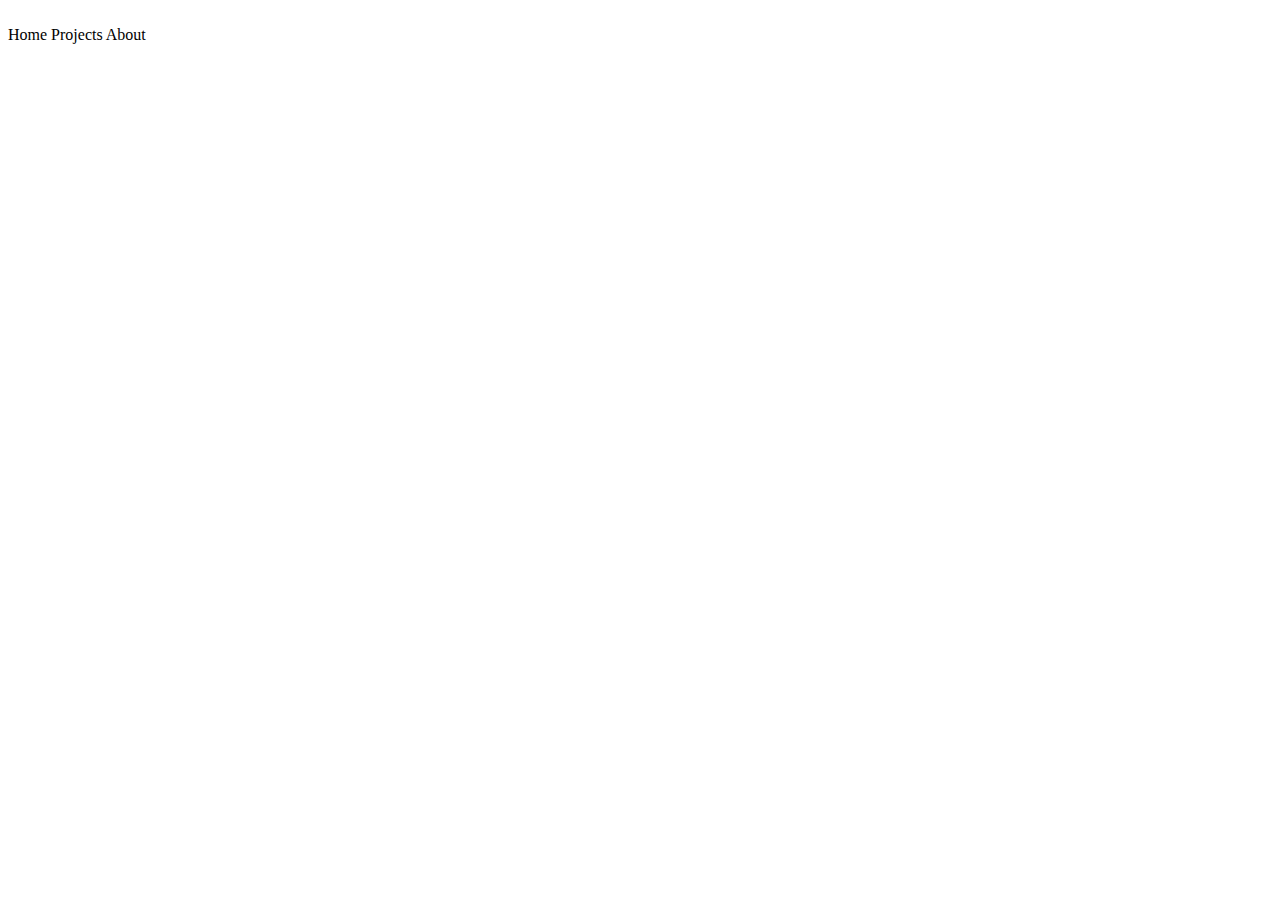
==== about.html @ 9509e0e9 "first commit" ====
<!DOCTYPE html>
<html lang="en">

<head>
    <meta charset="UTF-8">
    <meta http-equiv="X-UA-Compatible" content="IE=edge">
    <meta name="viewport" content="width=device-width, initial-scale=1.0">
    <title>Document</title>
    <link rel="stylesheet" href="menu.css">
</head>

<body>
    <header>
        <nav>
            <div class="logo hoverables"><img src="logo.png" alt=""></div>

            <div class="menu-icon">
                <span class="menu-icon-line menu-icon-line-left"></span>
                <span class="menu-icon-line"></span>
                <span class="menu-icon-line menu-icon-line-right"></span>
            </div>

            <div class="nav">
                <div class="nav-content">
                    <div class="nav-list">
                        <a class="nav-list-item"><span>Home</span></a>
                        <a class="nav-list-item"><span>Projects</span></a>
                        <a class="nav-list-item"><span>About</span></a>
                    </div>
                </div>
            </div>
        </nav>
    </header>


    <script src="script.js"></script>
</body>

</html>
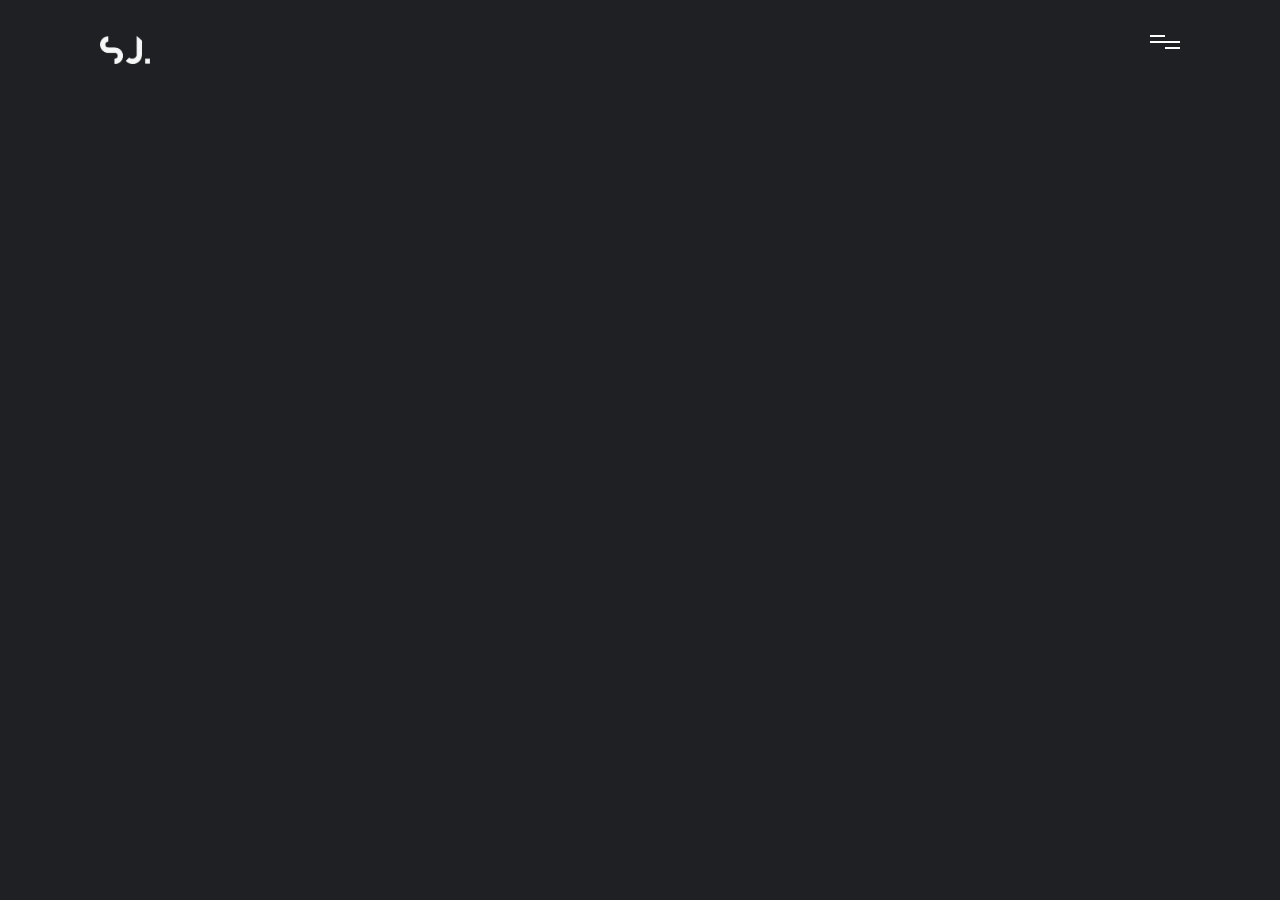
==== commit 0cccae38: "changed CSS and JS" ====
--- a/about.html
+++ b/about.html
@@ -6,13 +6,13 @@
     <meta http-equiv="X-UA-Compatible" content="IE=edge">
     <meta name="viewport" content="width=device-width, initial-scale=1.0">
     <title>Document</title>
-    <link rel="stylesheet" href="menu.css">
+    <link rel="stylesheet" href="css/menu.css">
 </head>
 
 <body>
     <header>
         <nav>
-            <div class="logo hoverables"><img src="logo.png" alt=""></div>
+            <div class="logo hoverables"><img src="assets/logo.png" alt=""></div>
 
             <div class="menu-icon">
                 <span class="menu-icon-line menu-icon-line-left"></span>
@@ -33,7 +33,7 @@
     </header>
 
 
-    <script src="script.js"></script>
+    <script src="js/script.js"></script>
 </body>
 
 </html>--- a/css/menu.css
+++ b/css/menu.css
@@ -0,0 +1,156 @@
+body {
+    background-color: #1e2023;
+    margin: 0;
+    padding: 0;
+}
+
+nav {
+    display: flex;
+    justify-content: space-between;
+    align-items: center;
+    padding: 0px 100px;
+    height: 100px;
+}
+
+.logo {
+    width: 100px;
+    height: 100px;
+    display: flex;
+    justify-content: start;
+    align-items: center;
+}
+
+.logo img {
+    width: 50%;
+}
+
+.menu-icon {
+    height: 30px;
+    width: 30px;
+    z-index: 2;
+    left: 50px;
+    top: 30px;
+    cursor: pointer;
+}
+
+.menu-icon-line {
+    height: 2px;
+    width: 30px;
+    display: block;
+    background-color: #fff;
+    margin-bottom: 4px;
+    transition: transform 0.2s ease, background-color 0.5s ease;
+}
+
+.menu-icon-line-left {
+    width: 15px;
+}
+
+.menu-icon-line-right {
+    width: 15px;
+    float: right;
+}
+
+.nav {
+    position: fixed;
+    z-index: 1;
+    top: 0;
+    left: 0;
+}
+
+.nav:before,
+.nav:after {
+    content: "";
+    position: fixed;
+    width: 100vw;
+    height: 100vh;
+    background: rgba(234, 234, 234, .2);
+    z-index: -1;
+    transition: transform cubic-bezier(0.77, 0, 0.175, 1) 0.8s;
+    transform: translateX(0%) translateY(-100%);
+}
+
+.nav:after {
+    background: rgba(255, 255, 255, 1);
+    transition-delay: 0s;
+}
+
+.nav:before {
+    transition-delay: 0.1s;
+}
+
+.nav-content {
+    position: fixed;
+    top: 50%;
+    transform: translate(0%, -50%);
+    width: 100%;
+    text-align: center;
+    font-size: calc(2vw + 10px);
+    font-weight: 200;
+    cursor: pointer;
+}
+
+.nav-list-item {
+    display: flex;
+    justify-content: start;
+    align-items: center;
+    transition-delay: 0.8s;
+    opacity: 0;
+    font-size: 3em;
+    font-weight: 900;
+    text-transform: uppercase;
+    transform: translate(0%, 100%);
+    transition: opacity 0.2s ease, transform 0.3s ease;
+}
+
+.nav-active .menu-icon-line {
+    background-color: #000;
+    transform: translateX(0px) rotate(-45deg);
+}
+
+.nav-active .menu-icon-line-left {
+    transform: translateX(1px) rotate(45deg);
+}
+
+.nav-active .menu-icon-line-right {
+    transform: translateX(-2px) rotate(45deg);
+}
+
+.nav-active .nav {
+    visibility: visible;
+}
+
+.nav-active .nav:before,
+.nav-active .nav:after {
+    transform: translateX(0%) translateY(0%);
+}
+
+.nav-active .nav:after {
+    transition-delay: 0.1s;
+}
+
+.nav-active .nav:before {
+    transition-delay: 0s;
+}
+
+.nav-active .nav-list-item {
+    opacity: 1;
+    transform: translateX(0%);
+    transition: opacity 0.3s ease, transform 0.3s ease, color 0.3s ease;
+}
+
+.nav-active .nav-list-item:nth-child(0) {
+    transition-delay: 0.5s;
+}
+
+.nav-active .nav-list-item:nth-child(1) {
+    transition-delay: 0.6s;
+}
+
+.nav-active .nav-list-item:nth-child(2) {
+    transition-delay: 0.7s;
+}
+
+.nav-active .nav-list-item:nth-child(3) {
+    transition-delay: 0.8s;
+}